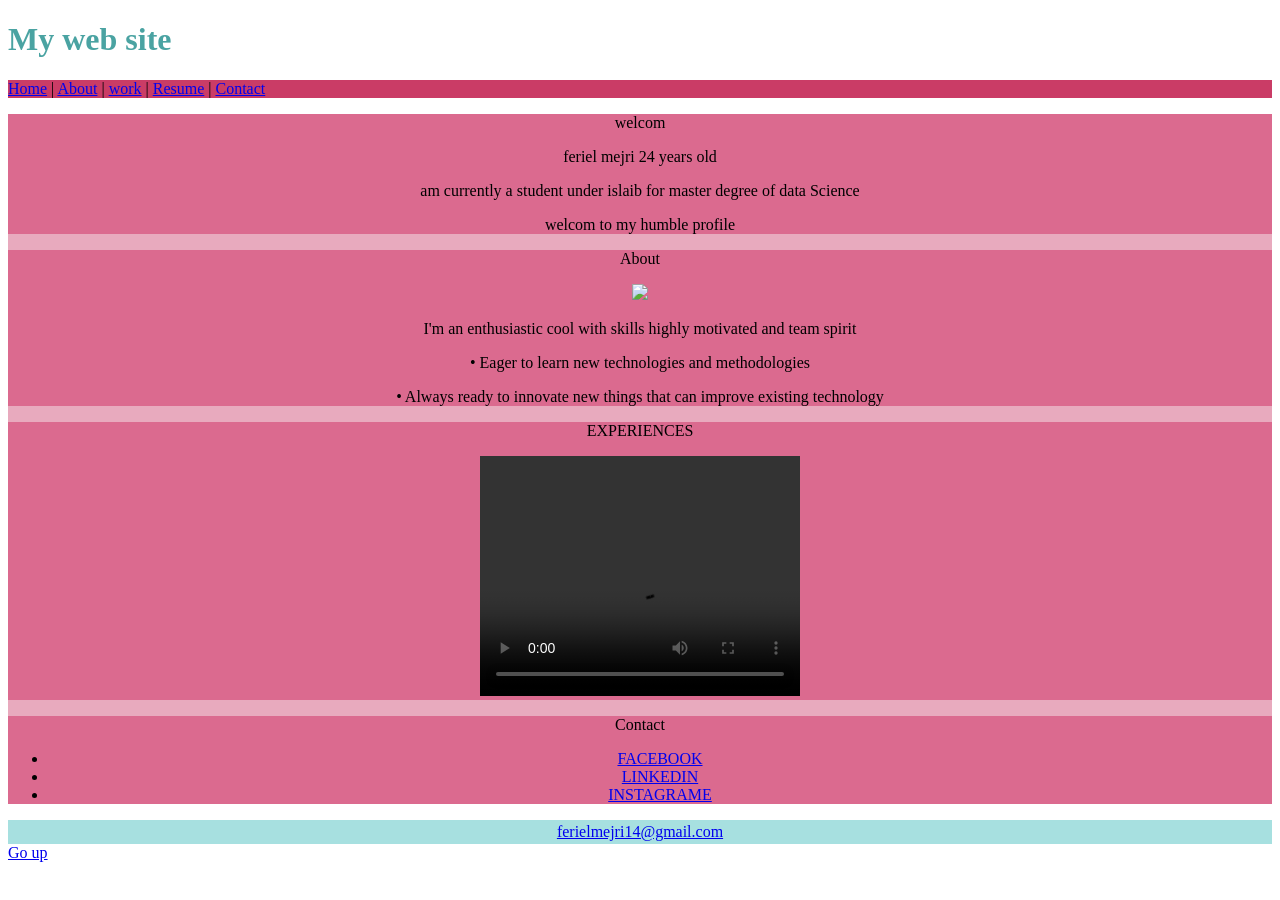
==== index.html @ a19bc4a7 "first commit" ====
<!DOCTYPE html>
<html>
    <head>
        
        <style>
            nav {
                display: block;
                background-color:#CA3C66 ; }
      
            section { 
                display: block;
                text-align: center;
                background-color: #DB6A8F;}
            form { 
                display: block;
                margin-top: 0em;
                background-color: #E8AABE ;
                }
            footer {
                text-align: center;
                padding: 3px;
                background-color:#A7E0E0;
                color: white; }
        </style>
    </head> 
    <body>
        <h1 style = "color:#4AA3A2">My web site </h1>
        <nav>
            <a href="/Home/">Home</a> |
            <a href="/About/">About</a> |
            <a href="/Work/">work</a> |
            <a href="/Resume/">Resume</a> |
            <a href="/contact/">Contact</a>
        </nav>
        <form>
            <section id="section1">
                 <p><label>welcom </label></p>
                 <p>feriel mejri 24 years old </p>
                 <p>am currently a student under islaib for master degree of data Science</p>
                 <p>welcom to my humble profile</p>

            </section>
            <section>
                <p><label> About</label></p>
                <img src ="C:\Users\HP\Desktop\checkpoint\images\capture.PNG">
                     <p>I'm an enthusiastic cool with skills
                     highly motivated and team spirit</p>
                    <p>• Eager to learn new technologies and methodologies</p>
                    <p>• Always ready to innovate new things that can
                     improve existing technology</p>
            </section>
            <section> 
                <p><label>EXPERIENCES</label></p>
                <video width="320" height="240" controls>
                 
                    <source src="C:\Users\HP\Desktop\gomycodde\me\html work\video\vid.mp4"  type="video/mp4"></src>
                    
                </video>
                <audio> 
                    <source src="power.ogg" type="audio/ogg">
                 <source src="power.mp3" type="audio/mpeg">
                </audio>
               
            </section>
           
            <section> 
                <p><label>Contact</label></p>
                <ul>
                    <li>
                      <a href="https://www.facebook.com/profile.php?id=100009487850309&mibextid=ZbWKwL">FACEBOOK</a>
                    </li>
                    <li>
                      <a href="https://www.linkedin.com/in/feriel-mejri-a937a9198/">LINKEDIN</a>
                    </li>
                    <li><a href="https://instagram.com/its_just_strawberry_?igshid=YmMyMTA2M2Y=">INSTAGRAME</a></li>
                  </ul>
            </section>
        </form>
        <footer>
           
            <a href="ferielmejri14@gmail.com">ferielmejri14@gmail.com</a>
        </footer>
        <a href="#section1">Go up</a>
    </body>
</html>
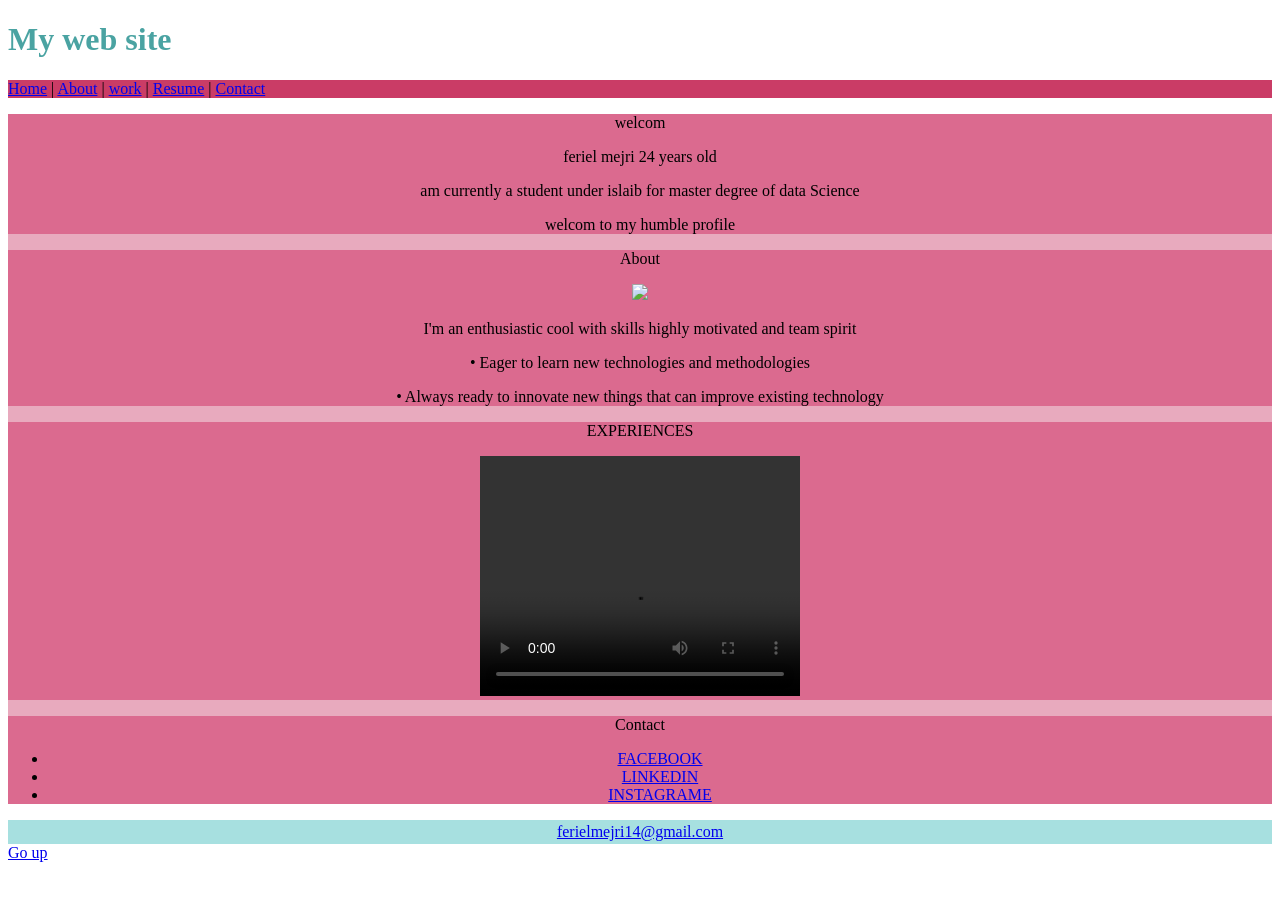
==== commit 2743f8a5: "update" ====
--- a/index.html
+++ b/index.html
@@ -42,7 +42,7 @@
             </section>
             <section>
                 <p><label> About</label></p>
-                <img src ="C:\Users\HP\Desktop\checkpoint\images\capture.PNG">
+                <img src ="C:\Users\HP\Desktop\l5edma\image\images.JPG">
                      <p>I'm an enthusiastic cool with skills
                      highly motivated and team spirit</p>
                     <p>• Eager to learn new technologies and methodologies</p>
@@ -53,7 +53,7 @@
                 <p><label>EXPERIENCES</label></p>
                 <video width="320" height="240" controls>
                  
-                    <source src="C:\Users\HP\Desktop\gomycodde\me\html work\video\vid.mp4"  type="video/mp4"></src>
+                    <source src="C:\Users\HP\Desktop\l5edma\image\vid.mp4"  type="video/mp4"></src>
                     
                 </video>
                 <audio> 
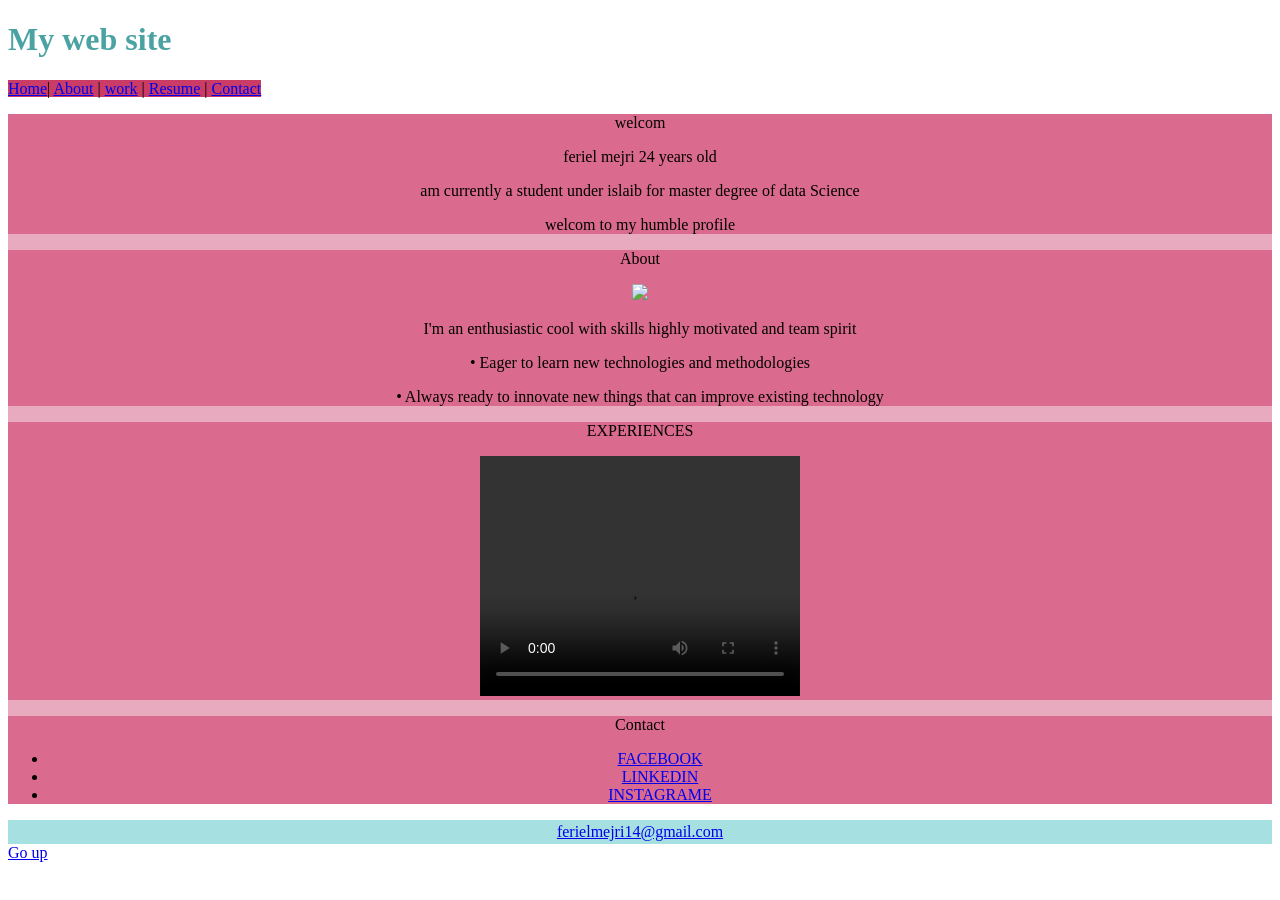
==== commit ec73125e: "first commit" ====
--- a/index.html
+++ b/index.html
@@ -2,37 +2,18 @@
 <html>
     <head>
         
-        <style>
-            nav {
-                display: block;
-                background-color:#CA3C66 ; }
-      
-            section { 
-                display: block;
-                text-align: center;
-                background-color: #DB6A8F;}
-            form { 
-                display: block;
-                margin-top: 0em;
-                background-color: #E8AABE ;
-                }
-            footer {
-                text-align: center;
-                padding: 3px;
-                background-color:#A7E0E0;
-                color: white; }
-        </style>
+        <link rel="stylesheet" href="style.css">
     </head> 
     <body>
         <h1 style = "color:#4AA3A2">My web site </h1>
-        <nav>
-            <a href="/Home/">Home</a> |
+        <nav class="">
+            <a href="/Home/">Home</a>|
             <a href="/About/">About</a> |
             <a href="/Work/">work</a> |
             <a href="/Resume/">Resume</a> |
             <a href="/contact/">Contact</a>
         </nav>
-        <form>
+        <form class="name">
             <section id="section1">
                  <p><label>welcom </label></p>
                  <p>feriel mejri 24 years old </p>
@@ -40,16 +21,16 @@
                  <p>welcom to my humble profile</p>
 
             </section>
-            <section>
+            <section class="clasess">
                 <p><label> About</label></p>
-                <img src ="C:\Users\HP\Desktop\l5edma\image\images.JPG">
+                <img src ="C:\Users\HP\Desktop\l5edma\image\images (2).jpg">
                      <p>I'm an enthusiastic cool with skills
                      highly motivated and team spirit</p>
                     <p>• Eager to learn new technologies and methodologies</p>
                     <p>• Always ready to innovate new things that can
                      improve existing technology</p>
             </section>
-            <section> 
+            <section class="sec"> 
                 <p><label>EXPERIENCES</label></p>
                 <video width="320" height="240" controls>
                  
@@ -63,7 +44,7 @@
                
             </section>
            
-            <section> 
+            <section class="sect"> 
                 <p><label>Contact</label></p>
                 <ul>
                     <li>
@@ -76,7 +57,7 @@
                   </ul>
             </section>
         </form>
-        <footer>
+        <footer class="foot">
            
             <a href="ferielmejri14@gmail.com">ferielmejri14@gmail.com</a>
         </footer>
--- a/style.css
+++ b/style.css
@@ -0,0 +1,24 @@
+nav {
+    text-align: center;
+    display: inline;
+    background-color:#CA3C66 ; 
+    font-family: 'roboto';
+    }
+
+section { 
+    display: block;
+    text-align: center;
+    background-color: #DB6A8F;
+    font-family: 'roboto';}
+form { 
+    display: block;
+    margin-top: 0em;
+    background-color: #E8AABE ;
+    font-family: 'roboto';
+    }
+footer {
+    text-align: center;
+    padding: 3px;
+    background-color:#A7E0E0;
+    color: white; 
+    font-family: 'roboto';}
